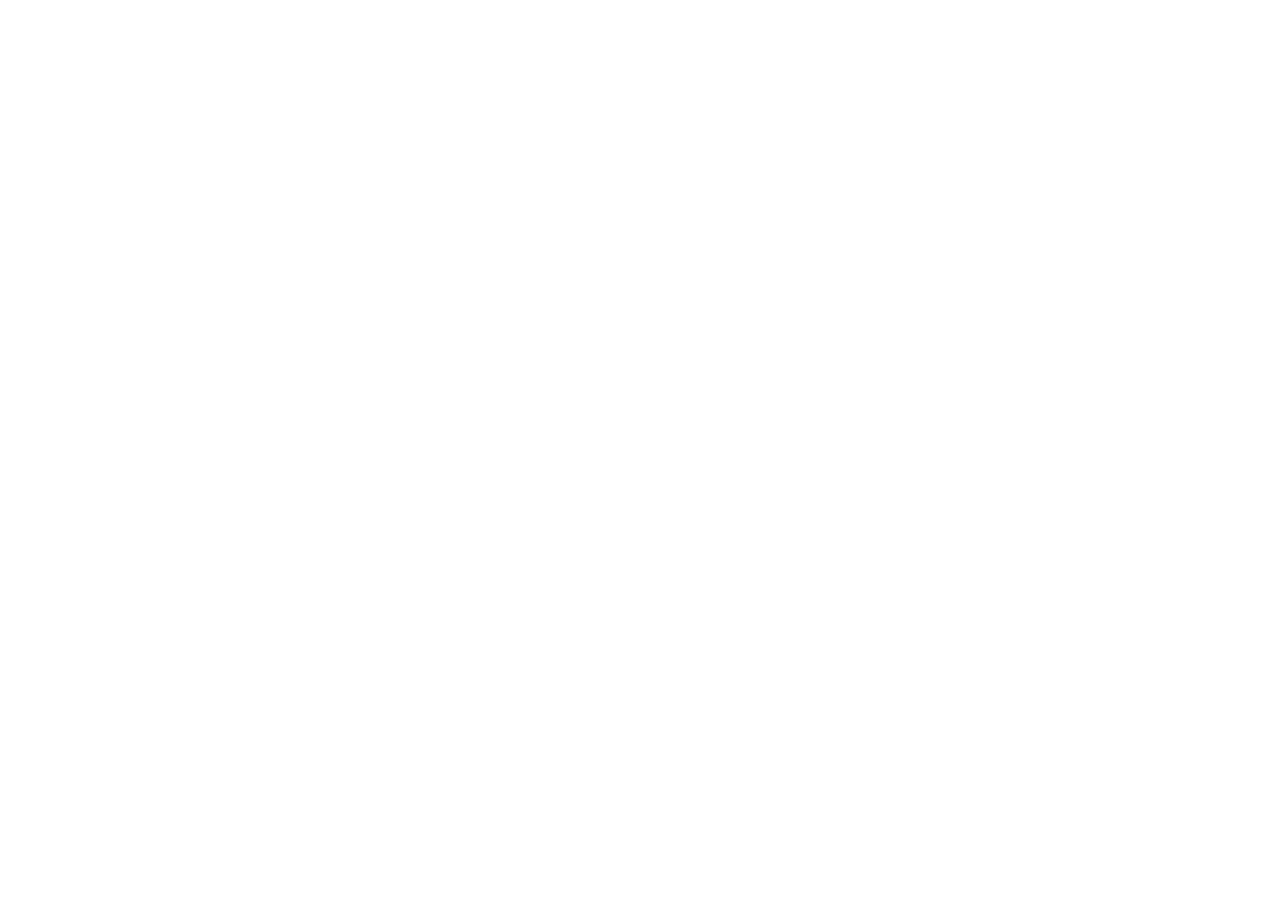
==== MyCart/Admin/html/Admin.html @ 3677f73a "upload Machiene Test 23Dec" ====
<!DOCTYPE html>
<html lang="en">
<head>
    <meta charset="UTF-8">
    <meta http-equiv="X-UA-Compatible" content="IE=edge">
    <meta name="viewport" content="width=device-width, initial-scale=1.0">
    <title>Admin</title>
</head>
<body>
    
</body>
</html>
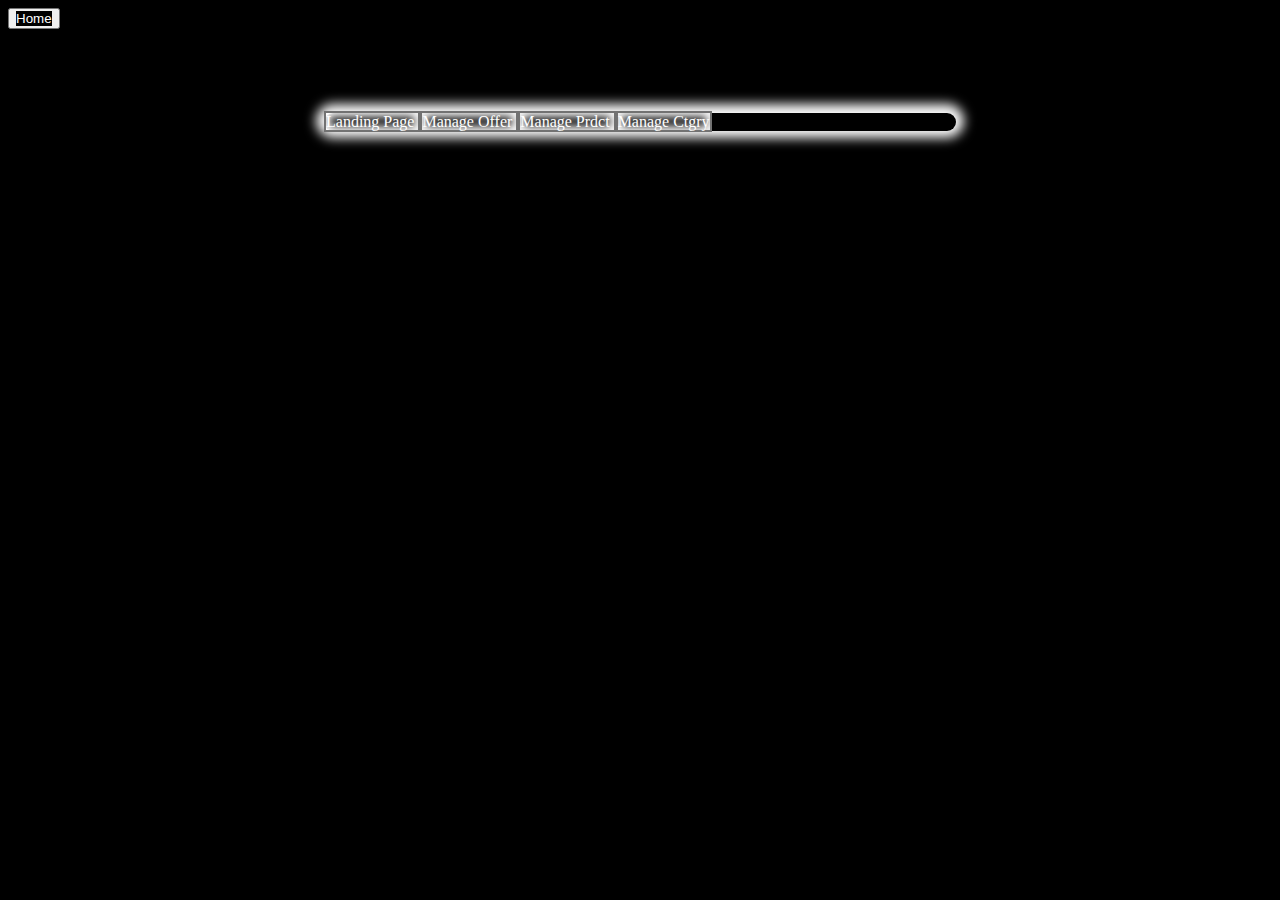
==== commit d9528205: "upload Test" ====
--- a/MyCart/Admin/html/Admin.html
+++ b/MyCart/Admin/html/Admin.html
@@ -5,8 +5,26 @@
     <meta http-equiv="X-UA-Compatible" content="IE=edge">
     <meta name="viewport" content="width=device-width, initial-scale=1.0">
     <title>Admin</title>
+    <!-- link Bootstrap css -->
+    <link href="https://cdn.jsdelivr.net/npm/bootstrap@5.2.3/dist/css/bootstrap.min.css" rel="stylesheet"
+        integrity="sha384-rbsA2VBKQhggwzxH7pPCaAqO46MgnOM80zW1RWuH61DGLwZJEdK2Kadq2F9CUG65" crossorigin="anonymous">
+    <!-- link js  Bootstrap -->
+    <script src="https://cdn.jsdelivr.net/npm/bootstrap@5.2.3/dist/js/bootstrap.bundle.min.js"
+        integrity="sha384-kenU1KFdBIe4zVF0s0G1M5b4hcpxyD9F7jL+jjXkk+Q2h455rYXK/7HAuoJl+0I4"
+        crossorigin="anonymous"></script>
+    <!-- link index.css -->
+    <link rel="stylesheet" href="../css/admin.css">
 </head>
 <body>
-    
+    <button><a class="homebtn" href="../../index.html">Home</a></button>
+            <div class="heading"><h1 class="text-white text-center  m-32">Choose Option</h1></div>
+            
+            <div id="mainContainer" class="d-flex flex-wrap justify-content-evenly mt-5">
+                <butoon class="btn bg-dark text-white mt-2 p-4  m-3"><a href="">Landing Page</a> </butoon>
+                <butoon class="btn bg-dark text-white mt-2 p-4  m-3"><a href="">Manage Offer</a>  </butoon>
+                <butoon class="btn bg-dark text-white mt-2 p-4  m-3"><a href="../editProduct.html">Manage Prdct</a>  </butoon>
+                <butoon class="btn bg-dark text-white mt-2 p-4  m-3"><a href="">Manage Ctgry</a>  </butoon>
+            </div>
+          </div>
 </body>
 </html>--- a/MyCart/Admin/css/admin.css
+++ b/MyCart/Admin/css/admin.css
@@ -0,0 +1,30 @@
+body{
+    background-color: black;
+}
+.homebtn{
+    background-color: black;
+    border: none;
+    text-decoration: none;
+    color: white;
+}
+.heading{
+    align-items: center;
+    margin-top: 2%;
+}
+#mainContainer{
+    box-shadow: 0px -1px 12px 8px white;
+    margin: auto;
+    width: 50%;
+    border-radius: 2vh;
+}
+.btn{
+    border: 2px solid rgb(114, 114, 114);
+    box-shadow: inset 0px 0px 8px 4px white;
+}
+.btn:hover{
+    box-shadow: inset 0px 0px 8px 1px white;   
+}
+a{
+    text-decoration: none;
+    color: white;
+}